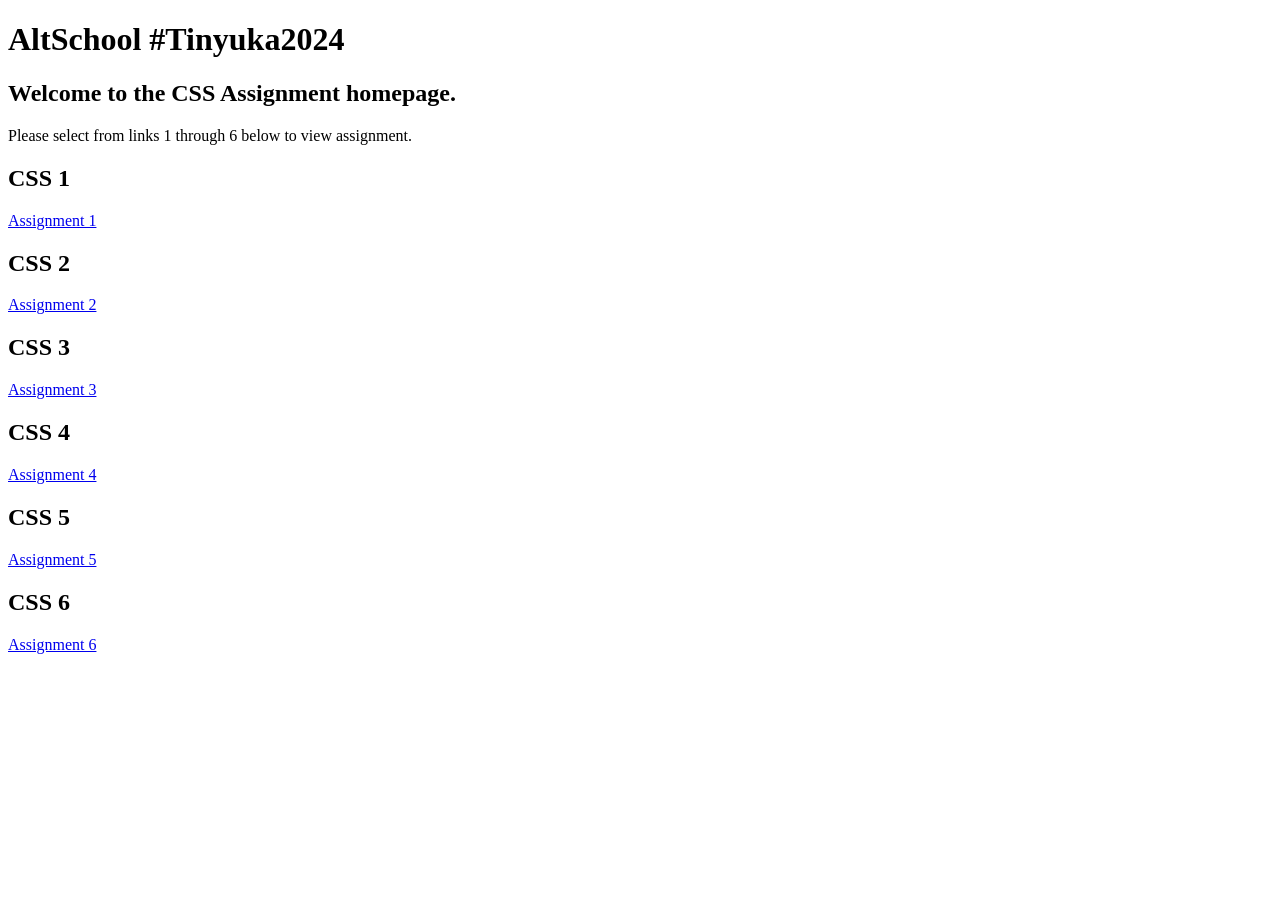
==== css-assignment/index.html @ 22ced1c7 "On branch main Initial commit Changes to be committed: 	new file:   css-assignment/index.html 	new f" ====
<!DOCTYPE html>
<html lang="en">
    <head>
        <meta charset="UTF-8">
        <meta name="viewport" content="width=device-width, initial-scale=1.0">
        <title>CSS Homepage</title>
        <link rel="stylesheet" href="#">
    </head>
    <body>
        <header role="banner"><h1>AltSchool #Tinyuka2024</h1></header>
        <section id="hero" role="banner">
            <h2>Welcome to the CSS Assignment homepage.</h2>
            <p>Please select from links 1 through 6 below to view assignment.</p>
        </section>
        <section id="main" role="main">
            <div class="assignment-container">
                <article class="article">
                    <h2>CSS 1</h2>
                    <a href="#">Assignment 1</a>
                </article>
                <article class="article">
                    <h2>CSS 2</h2>
                    <a href="#">Assignment 2</a>
                </article>
                <article class="article">
                    <h2>CSS 3</h2>
                    <a href="#">Assignment 3</a>
                </article>
            </div>
            <div class="assignment-container">
                <article class="article">
                    <h2>CSS 4</h2>
                    <a href="#">Assignment 4</a>
                </article>
                <article class="article">
                    <h2>CSS 5</h2>
                    <a href="#">Assignment 5</a>
                </article>
                <article class="article">
                    <h2>CSS 6</h2>
                    <a href="#">Assignment 6</a>
                </article>
            </div>
    </body>
</html>
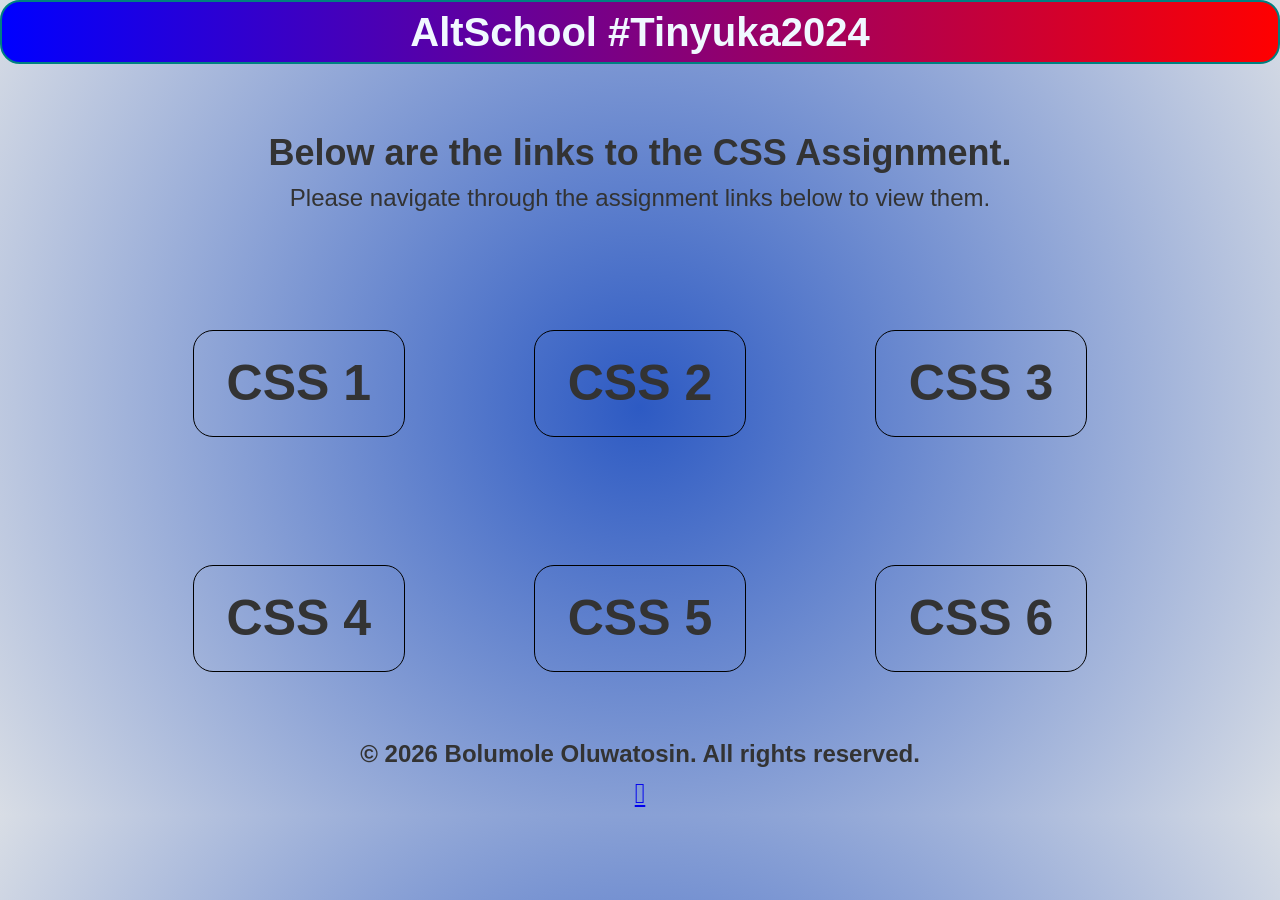
==== commit 42188cdf: "On branch main Changes to be committed: deleted redundant files 	deleted:    audio/Intro.m4a 	delete" ====
--- a/css-assignment/index.html
+++ b/css-assignment/index.html
@@ -4,42 +4,39 @@
         <meta charset="UTF-8">
         <meta name="viewport" content="width=device-width, initial-scale=1.0">
         <title>CSS Homepage</title>
-        <link rel="stylesheet" href="#">
+        <link rel="stylesheet" href="./index.css">
     </head>
     <body>
         <header role="banner"><h1>AltSchool #Tinyuka2024</h1></header>
         <section id="hero" role="banner">
-            <h2>Welcome to the CSS Assignment homepage.</h2>
-            <p>Please select from links 1 through 6 below to view assignment.</p>
+            <h2>Below are the links to the CSS Assignment.</h2>
+            <p>Please navigate through the assignment links below to view them.</p>
         </section>
         <section id="main" role="main">
             <div class="assignment-container">
                 <article class="article">
-                    <h2>CSS 1</h2>
-                    <a href="#">Assignment 1</a>
+                    <a href="#">CSS 1</a>
                 </article>
                 <article class="article">
-                    <h2>CSS 2</h2>
-                    <a href="#">Assignment 2</a>
+                    <a href="#">CSS 2</a>
                 </article>
                 <article class="article">
-                    <h2>CSS 3</h2>
-                    <a href="#">Assignment 3</a>
+                    <a href="#">CSS 3</a>
                 </article>
             </div>
             <div class="assignment-container">
                 <article class="article">
-                    <h2>CSS 4</h2>
-                    <a href="#">Assignment 4</a>
+                    <a href="#">CSS 4</a>
                 </article>
                 <article class="article">
-                    <h2>CSS 5</h2>
-                    <a href="#">Assignment 5</a>
+                    <a href="#">CSS 5</a>
                 </article>
                 <article class="article">
-                    <h2>CSS 6</h2>
-                    <a href="#">Assignment 6</a>
+                    <a href="#">CSS 6</a>
                 </article>
             </div>
+            <footer role="contentinfo">
+                <h4>&copy; <script>document.write(new Date().getFullYear());</script> Bolumole Oluwatosin. All rights reserved. <p><a href="#header"><i class="fa-solid fa-arrow-up"></i></a></p></h4>
+            </footer>
     </body>
 </html>
--- a/css-assignment/index.css
+++ b/css-assignment/index.css
@@ -0,0 +1,76 @@
+/* Importing Font Aweseome*/
+@import url('https://cdnjs.cloudflare.com/ajax/libs/font-awesome/5.15.3/css/all.min.css');
+
+/* Page Styling */
+* {
+    box-sizing: border-box;
+    margin: 0;
+    padding: 0;
+}
+
+body {
+    font-family: 'Gill Sans', 'Gill Sans MT', Calibri, 'Trebuchet MS', sans-serif;
+    line-height: 1.5;
+    background-image: radial-gradient(circle, #2d5ac3, #d8dde5);
+    color: #333;
+    font-size: 20px;
+    }
+
+header {
+    border: 2px solid;
+    text-align: center;
+    border-radius: 1em;
+    margin: auto;
+    border-color: teal;
+    background-image: linear-gradient(to right, blue, red);
+    color: aliceblue;
+}
+
+footer, .fa-solid {
+    text-align: center;
+    font-size: larger;
+  }
+
+#hero {
+    text-decoration: solid;
+    text-align: center;
+    font-size: x-large;
+    font-family: 'Franklin Gothic Medium', 'Arial Narrow', Arial, sans-serif;
+    margin-top: 3%;
+    margin-bottom: 2%;
+    padding: 1em;
+}
+
+.assignment-container {
+    display: flex;
+    align-items: center;
+    justify-content: space-evenly;
+    margin: auto;
+    padding: 5%;
+}
+
+.article {
+    padding: 15px;
+    border: 1px solid black;
+    border-radius: 20px;
+    color: black;
+}
+
+.article a {
+    font-size: 50px;
+    padding: 18px;
+    text-decoration: none;
+    list-style: none;
+    color: #333;
+    font-weight: bolder;
+    }
+
+.article a:hover {
+    background-color: #6a3535;
+    color: #4116cf;
+}
+
+.article a:active {
+    background-color: #59cb07;
+    color: #e41313;
+    }
